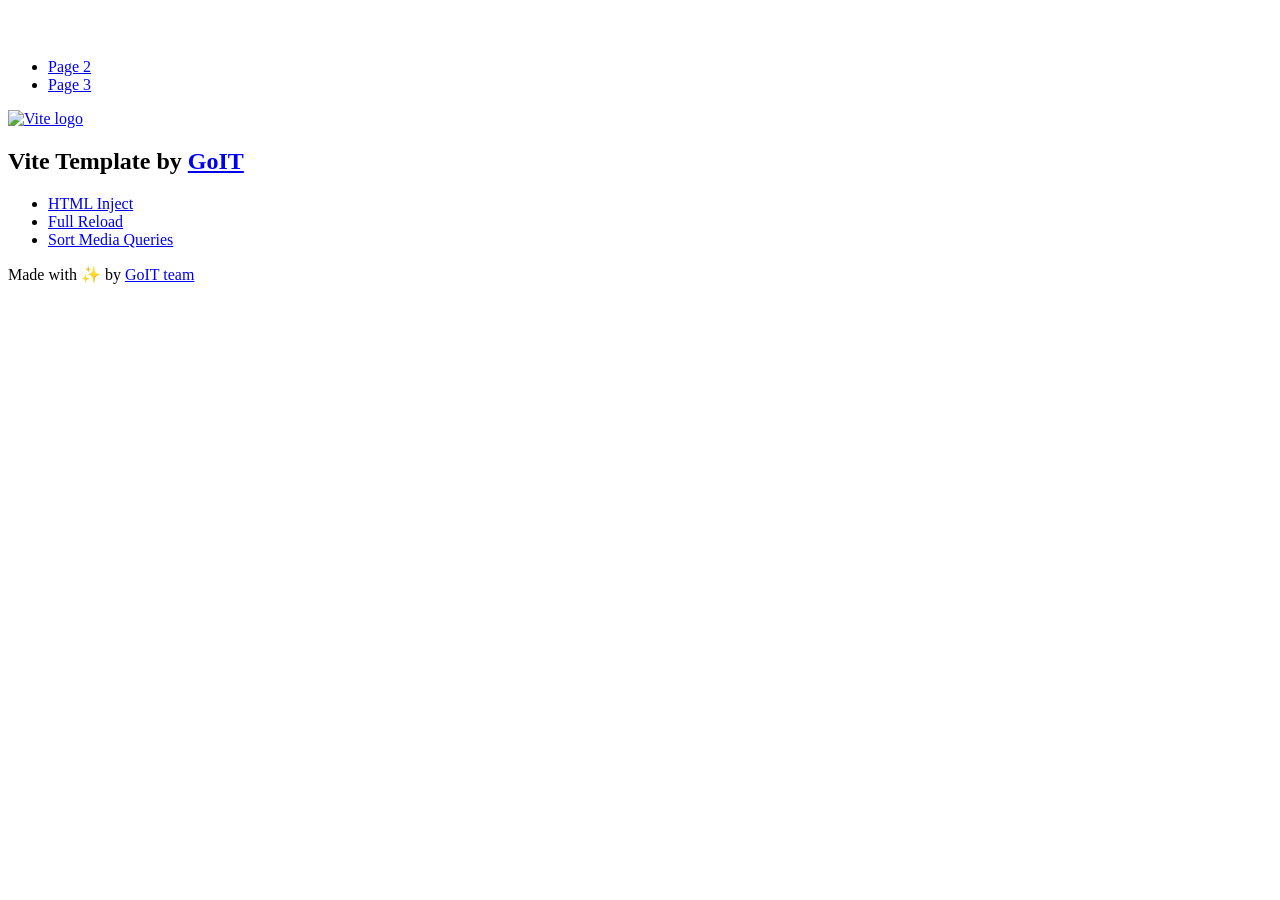
==== index.html @ 3dc49807 "Deploying to gh-pages from @ Suzy-Lana777/goit-js-hw-10@e674a8626c2300e8fd8571b2c183509175fc19d4 🚀" ====
<!DOCTYPE html>
<html lang="en">
  <head>
    <meta charset="UTF-8" />
    <link rel="icon" type="image/svg+xml" href="/goit-js-hw-10/favicon.svg" />
    <meta name="viewport" content="width=device-width, initial-scale=1.0" />
    <title>Vanilla App Template</title>
    <script type="module" crossorigin src="/goit-js-hw-10/index.js"></script>
    <link rel="stylesheet" crossorigin href="/goit-js-hw-10/assets/styles-DvPDDfy5.css">
  </head>
  <body>
    <header class="header">
  <div class="container">
    <nav class="nav">
      <a class="nav-logo" href="./index.html" aria-label="Site logo">
        <svg class="nav-logo-icon" width="100" height="30">
          <use href="/goit-js-hw-10/assets/sprite-E8vg0sBb.svg#logo"></use>
        </svg>
      </a>
      <ul class="nav-list">
        <li class="nav-item">
          <a class="nav-link {=$highlight-act}" href="./page-2.html">Page 2</a>
        </li>
        <li class="nav-item">
          <a class="nav-link {=$highlight-curr}" href="./page-3.html">Page 3</a>
        </li>
      </ul>
    </nav>
  </div>
</header>


    <main>
      <!-- Loads the specified .html file -->
      <section class="vite-promo">
  <div class="container">
    <div class="vite-promo-thumb">
      <a
        class="vite-promo-link"
        href="https://vitejs.dev/"
        target="_blank"
        rel="noopener noreferrer"
        aria-label="Link to Vite official website"
        title="Vite.js  build tool"
      >
        <!-- Path to images as from index.html file -->
        <img
          class="pic"
          src="/goit-js-hw-10/assets/vite-logo-9o_aqrTe.png"
          alt="Vite logo"
          width="640"
          height="640"
        />
      </a>
    </div>
    <h1 class="main-title">
      <span class="main-title-gradient">Vite</span>
      Template by
      <a
        class="main-title-link"
        href="https://github.com/goitacademy/vanilla-app-template"
        target="_blank"
        rel="noopener noreferrer"
      >
        GoIT
      </a>
    </h1>
  </div>
</section>

      <article class="badges">
  <div class="container">
    <ul class="badges-list">
      <li class="badges-item">
        <a
          class="badges-link"
          href="https://www.npmjs.com/package/vite-plugin-html-inject"
          target="_blank"
          rel="noopener noreferrer"
        >
          HTML Inject
        </a>
      </li>
      <li class="badges-item">
        <a
          class="badges-link"
          href="https://www.npmjs.com/package/vite-plugin-full-reload"
          target="_blank"
          rel="noopener noreferrer"
        >
          Full Reload
        </a>
      </li>
      <li class="badges-item">
        <a
          class="badges-link"
          href="https://www.npmjs.com/package/postcss-sort-media-queries"
          target="_blank"
          rel="noopener noreferrer"
        >
          Sort Media Queries
        </a>
      </li>
    </ul>
  </div>
</article>

    </main>

    <footer class="footer">
  <div class="container">
    <p class="footer-desc">
      Made with ✨ by
      <a
        class="footer-link"
        href="https://goit.global/ua/"
        target="_blank"
        rel="noopener noreferrer"
      >
        GoIT team
      </a>
    </p>
  </div>
</footer>


  </body>
</html>
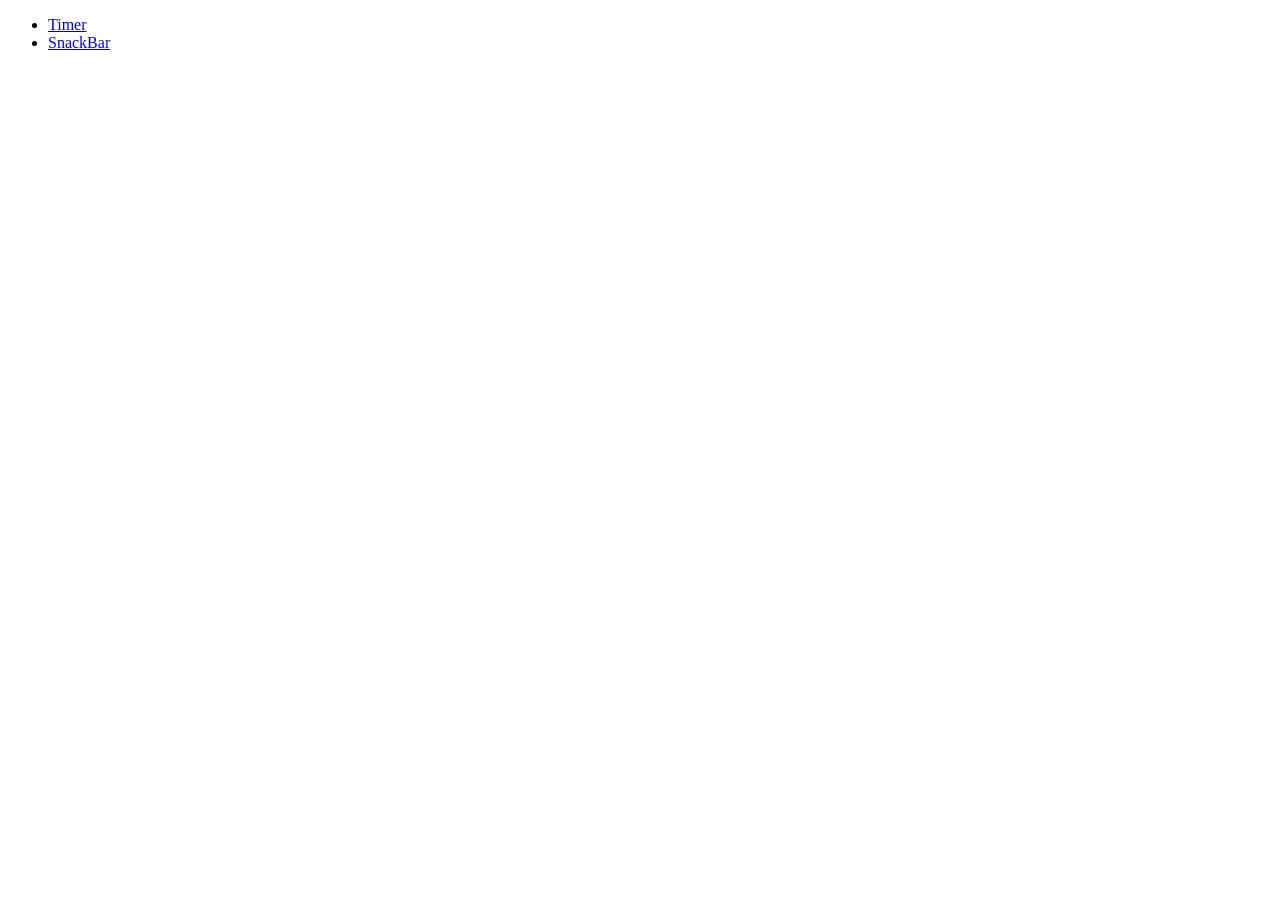
==== commit faf84e30: "Deploying to gh-pages from @ Suzy-Lana777/goit-js-hw-10@01151c1779e039ce1016d52fdbd7a32bcd161b66 🚀" ====
--- a/index.html
+++ b/index.html
@@ -2,127 +2,17 @@
 <html lang="en">
   <head>
     <meta charset="UTF-8" />
-    <link rel="icon" type="image/svg+xml" href="/goit-js-hw-10/favicon.svg" />
+    <link rel="icon" type="image/svg+xml" href="/favicon.svg" />
     <meta name="viewport" content="width=device-width, initial-scale=1.0" />
-    <title>Vanilla App Template</title>
-    <script type="module" crossorigin src="/goit-js-hw-10/index.js"></script>
-    <link rel="stylesheet" crossorigin href="/goit-js-hw-10/assets/styles-DvPDDfy5.css">
+    <title>goit-js-hw-10</title>
+    <link rel="stylesheet" crossorigin href="/goit-js-hw-10/assets/styles-BOl7X72C.css">
   </head>
   <body>
-    <header class="header">
-  <div class="container">
-    <nav class="nav">
-      <a class="nav-logo" href="./index.html" aria-label="Site logo">
-        <svg class="nav-logo-icon" width="100" height="30">
-          <use href="/goit-js-hw-10/assets/sprite-E8vg0sBb.svg#logo"></use>
-        </svg>
-      </a>
-      <ul class="nav-list">
-        <li class="nav-item">
-          <a class="nav-link {=$highlight-act}" href="./page-2.html">Page 2</a>
-        </li>
-        <li class="nav-item">
-          <a class="nav-link {=$highlight-curr}" href="./page-3.html">Page 3</a>
-        </li>
-      </ul>
-    </nav>
-  </div>
-</header>
-
-
-    <main>
-      <!-- Loads the specified .html file -->
-      <section class="vite-promo">
-  <div class="container">
-    <div class="vite-promo-thumb">
-      <a
-        class="vite-promo-link"
-        href="https://vitejs.dev/"
-        target="_blank"
-        rel="noopener noreferrer"
-        aria-label="Link to Vite official website"
-        title="Vite.js  build tool"
-      >
-        <!-- Path to images as from index.html file -->
-        <img
-          class="pic"
-          src="/goit-js-hw-10/assets/vite-logo-9o_aqrTe.png"
-          alt="Vite logo"
-          width="640"
-          height="640"
-        />
-      </a>
-    </div>
-    <h1 class="main-title">
-      <span class="main-title-gradient">Vite</span>
-      Template by
-      <a
-        class="main-title-link"
-        href="https://github.com/goitacademy/vanilla-app-template"
-        target="_blank"
-        rel="noopener noreferrer"
-      >
-        GoIT
-      </a>
-    </h1>
-  </div>
-</section>
-
-      <article class="badges">
-  <div class="container">
-    <ul class="badges-list">
-      <li class="badges-item">
-        <a
-          class="badges-link"
-          href="https://www.npmjs.com/package/vite-plugin-html-inject"
-          target="_blank"
-          rel="noopener noreferrer"
-        >
-          HTML Inject
-        </a>
-      </li>
-      <li class="badges-item">
-        <a
-          class="badges-link"
-          href="https://www.npmjs.com/package/vite-plugin-full-reload"
-          target="_blank"
-          rel="noopener noreferrer"
-        >
-          Full Reload
-        </a>
-      </li>
-      <li class="badges-item">
-        <a
-          class="badges-link"
-          href="https://www.npmjs.com/package/postcss-sort-media-queries"
-          target="_blank"
-          rel="noopener noreferrer"
-        >
-          Sort Media Queries
-        </a>
-      </li>
-    </ul>
-  </div>
-</article>
-
-    </main>
-
-    <footer class="footer">
-  <div class="container">
-    <p class="footer-desc">
-      Made with ✨ by
-      <a
-        class="footer-link"
-        href="https://goit.global/ua/"
-        target="_blank"
-        rel="noopener noreferrer"
-      >
-        GoIT team
-      </a>
-    </p>
-  </div>
-</footer>
-
-
-  </body>
+      <nav>
+        <ul class="nav-list">
+          <li class="nav-item"><a class="nav-link" href="./1-timer.html">Timer</a></li>
+          <li class="nav-item"><a class="nav-link" href="./2-snackbar.html">SnackBar</a></li>
+        </ul>
+      </nav>
+    </body>
 </html>
